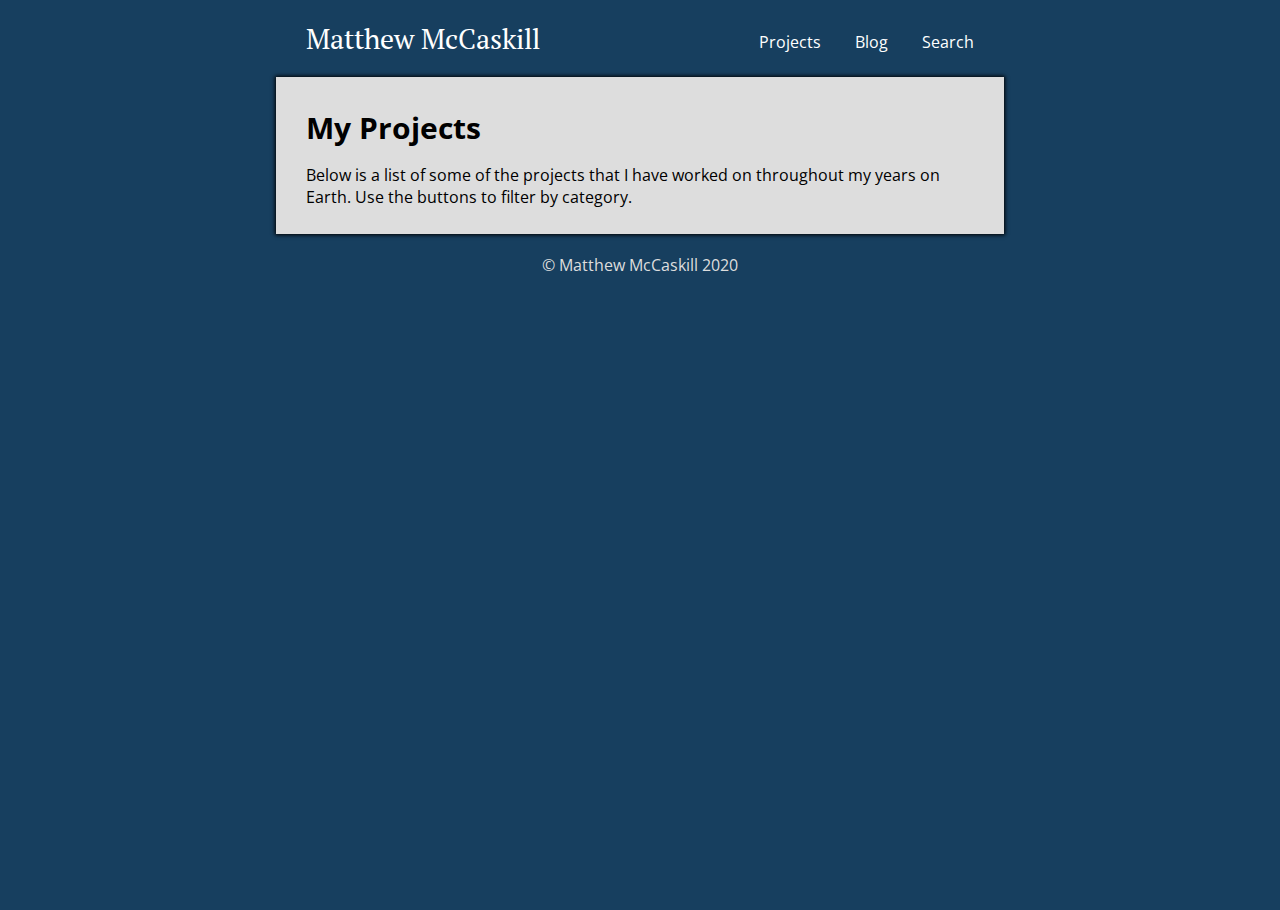
==== projects.html @ cca0df33 "Added framework for projects page" ====
<!DOCTYPE html>
<html>
<head>
    <meta name="viewport" content="width=device-width">
    
    <script
    src="https://code.jquery.com/jquery-3.4.1.min.js"
    integrity="sha256-CSXorXvZcTkaix6Yvo6HppcZGetbYMGWSFlBw8HfCJo="
    crossorigin="anonymous"></script>

    <link rel="stylesheet" type="text/css" href="css/projects.css">

    <script type="text/javascript" src="js/projects.js"></script>

    <title>Matthew McCaskill</title>
</head>
<body>
    <div class="page-header">
        <div class="title">Matthew McCaskill</div>
        <div class="nav-links">
            <a class="header-link" href="./projects.html">Projects</a>
            <a class="header-link" href="#">Blog</a>
            <a class="header-link" href="#">Search</a>
            <input class="search-hidden" type="text" id="search" name="search" placeholder="Search">
        </div>
    </div>
    <div class="main-box">
        <div class="content">
            <h1>My Projects</h1>
            <p>Below is a list of some of the projects that I have worked on throughout my years on Earth. Use the buttons to filter by category.</p>
            <div class="filter-btn-group">
            </div>
            <div class="project-group">
            </div>
        </div>
    </div>
    <div class="page-footer">
        &copy; Matthew McCaskill 2020
    </div>
</body>
</html>
---- css/projects.css ----
@import url("https://fonts.googleapis.com/css?family=Open+Sans|PT+Serif&display=swap");
html {
  height: 100%;
}

body {
  background: #173F5F;
  word-wrap: break-word;
  height: 100%;
  margin: 0;
  font-family: 'Open Sans', sans-serif;
}

.main-box {
  background: #ddd;
  margin: 10px auto;
  max-width: 100%;
  padding: 30px;
  width: 668px;
  border: 0;
  -webkit-box-shadow: 0 0 4px 1px;
          box-shadow: 0 0 4px 1px;
  padding-bottom: 10px;
}

h1 {
  font-size: 30px;
  position: relative;
  display: inline;
}

.image {
  float: right;
  padding-left: 30px;
}

.image img {
  width: 200px;
  border: 2px black solid;
  -webkit-box-shadow: 0 0 5px 0px;
          box-shadow: 0 0 5px 0px;
}

a {
  color: #222;
}

a:hover {
  color: #444;
}

.page-header {
  margin: 10px auto;
  max-width: 100%;
  padding: 10px 30px;
  width: 668px;
  color: white;
  display: -webkit-box;
  display: -ms-flexbox;
  display: flex;
  -ms-flex-wrap: nowrap;
      flex-wrap: nowrap;
}

.title {
  display: inline-block;
  font-size: 28px;
  font-family: 'PT Serif', serif;
  margin-right: auto;
  -webkit-box-flex: 1;
      -ms-flex-positive: 1;
          flex-grow: 1;
}

.nav-links {
  display: inline-block;
  margin-left: 0;
  margin-right: auto;
  text-align: right;
  -webkit-box-flex: 0;
      -ms-flex-positive: 0;
          flex-grow: 0;
  line-height: 28px;
  padding-top: 8px;
}

a.header-link {
  margin-left: 30px;
  color: white;
  text-decoration: none;
}

a.header-link:hover {
  color: #ddd;
}

.search-box {
  -webkit-transition: all 0.5s;
  transition: all 0.5s;
}

.search-hidden {
  display: none;
}

.page-footer {
  margin: 20px auto;
  max-width: 100%;
  color: #ddd;
  text-align: center;
  width: 100%;
}

.filter-btn-group {
  display: -webkit-box;
  display: -ms-flexbox;
  display: flex;
  -ms-flex-wrap: wrap;
      flex-wrap: wrap;
}

.filter-btn {
  -webkit-box-flex: 1;
      -ms-flex-positive: 1;
          flex-grow: 1;
  font-size: 16px;
  padding: 10px;
  min-width: 80px;
  background: #20639B;
  color: white;
  -webkit-transition: 0.1s all;
  transition: 0.1s all;
  border: 1px solid #1C517D;
  outline: none;
}

.filter-btn.unselected {
  background: #173F5F;
}

.filter-btn:hover {
  background: #1C517D;
}

.filter-btn:first-child {
  border-top-left-radius: 4px;
}

.filter-btn.top-right {
  border-top-right-radius: 4px;
}

.filter-btn.bottom-left {
  border-bottom-left-radius: 4px;
}

.filter-btn:last-child {
  border-bottom-right-radius: 4px;
}

.project-group {
  display: -webkit-box;
  display: -ms-flexbox;
  display: flex;
  -ms-flex-wrap: wrap;
      flex-wrap: wrap;
}

.project {
  width: 45%;
  -webkit-box-flex: 1;
      -ms-flex-positive: 1;
          flex-grow: 1;
  background: #eeeeee;
  border: 1px solid #ccc;
  margin: 5px;
  border-radius: 5px;
  display: -webkit-box;
  display: -ms-flexbox;
  display: flex;
  -webkit-transition: 0.5s all;
  transition: 0.5s all;
}

.project.project-has-image {
  min-width: 45%;
  width: auto;
}

.project-content {
  display: block;
}

.project-image {
  height: 180px;
  float: left;
  -webkit-box-flex: 0;
      -ms-flex-positive: 0;
          flex-grow: 0;
  margin: 10px;
  border: 2px solid black;
  border-radius: 3px;
}

.project-title {
  text-align: center;
  margin: 5px;
  font-size: 24px;
}

.project-image + .project-content > .project-title {
  margin-left: 10px;
  text-align: left;
}

.project-description {
  margin: 0px 10px;
  text-align: justify;
}

.project-remark {
  margin: 5px 10px;
  text-align: justify;
  font-style: italic;
  font-size: 14px;
  color: #444;
}

.project-remark::before {
  content: "Note: ";
}

.project-links {
  display: -webkit-box;
  display: -ms-flexbox;
  display: flex;
  -webkit-box-pack: center;
      -ms-flex-pack: center;
          justify-content: center;
  margin: 10px;
}

.project-image + .project-content > .project-links {
  margin-left: 10px;
  text-align: left;
  -webkit-box-pack: left;
      -ms-flex-pack: left;
          justify-content: left;
}

.project-link {
  background: #eeeeee;
  border: 1px solid #777;
  padding: 5px 8px;
  text-decoration: none;
  line-height: 16px;
  -webkit-transition: 0.1s all;
  transition: 0.1s all;
}

.project-link:not(:first-child) {
  border-left: 0.5px;
}

.project-link:not(:last-child) {
  border-right: 0.5px;
}

.project-link:first-child {
  border-top-left-radius: 4px;
  border-bottom-left-radius: 4px;
}

.project-link:last-child {
  border-top-right-radius: 4px;
  border-bottom-right-radius: 4px;
}

.link-github {
  background: #24292e;
  color: #fff;
  border-color: #191c20;
}

.link-github:hover {
  color: #fff;
  background: #3a434b;
}

.link-github::before {
  background-image: url(../img/github.png);
  background-size: 16px 16px;
  background-position: left center;
  display: inline-block;
  width: 16px;
  height: 16px;
  margin-right: 5px;
  content: "";
}

.link-steam {
  background: #ccc;
  border-color: #c0c0c0;
}

.link-steam:hover {
  color: #000;
  background: #b8b8b8;
}

.link-steam::before {
  background-image: url(../img/steam.png);
  background-size: 16px 16px;
  background-position: left center;
  display: inline-block;
  width: 16px;
  height: 16px;
  margin-right: 5px;
  content: "";
}
/*# sourceMappingURL=projects.css.map */
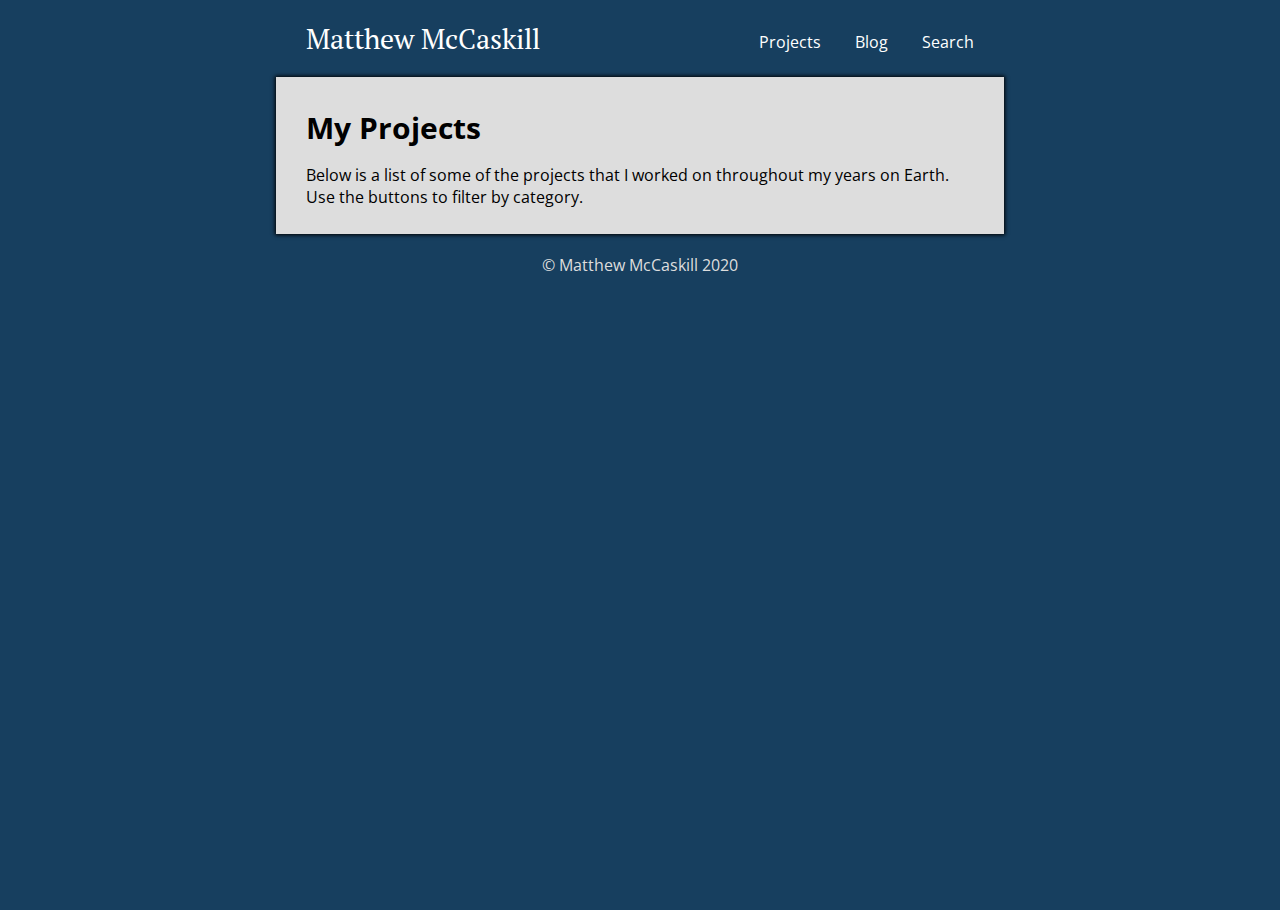
==== commit 03b8eedd: "Updates with project page, etc." ====
--- a/projects.html
+++ b/projects.html
@@ -27,7 +27,7 @@
     <div class="main-box">
         <div class="content">
             <h1>My Projects</h1>
-            <p>Below is a list of some of the projects that I have worked on throughout my years on Earth. Use the buttons to filter by category.</p>
+            <p>Below is a list of some of the projects that I worked on throughout my years on Earth. Use the buttons to filter by category.</p>
             <div class="filter-btn-group">
             </div>
             <div class="project-group">
--- a/css/projects.css
+++ b/css/projects.css
@@ -200,6 +200,7 @@
   margin: 10px;
   border: 2px solid black;
   border-radius: 3px;
+  background-color: black;
 }
 
 .project-title {
@@ -224,6 +225,14 @@
   font-style: italic;
   font-size: 14px;
   color: #444;
+}
+
+.project-remark-unfinished {
+  margin: 5px 10px;
+  text-align: justify;
+  font-style: italic;
+  font-size: 14px;
+  color: #E44;
 }
 
 .project-remark::before {
